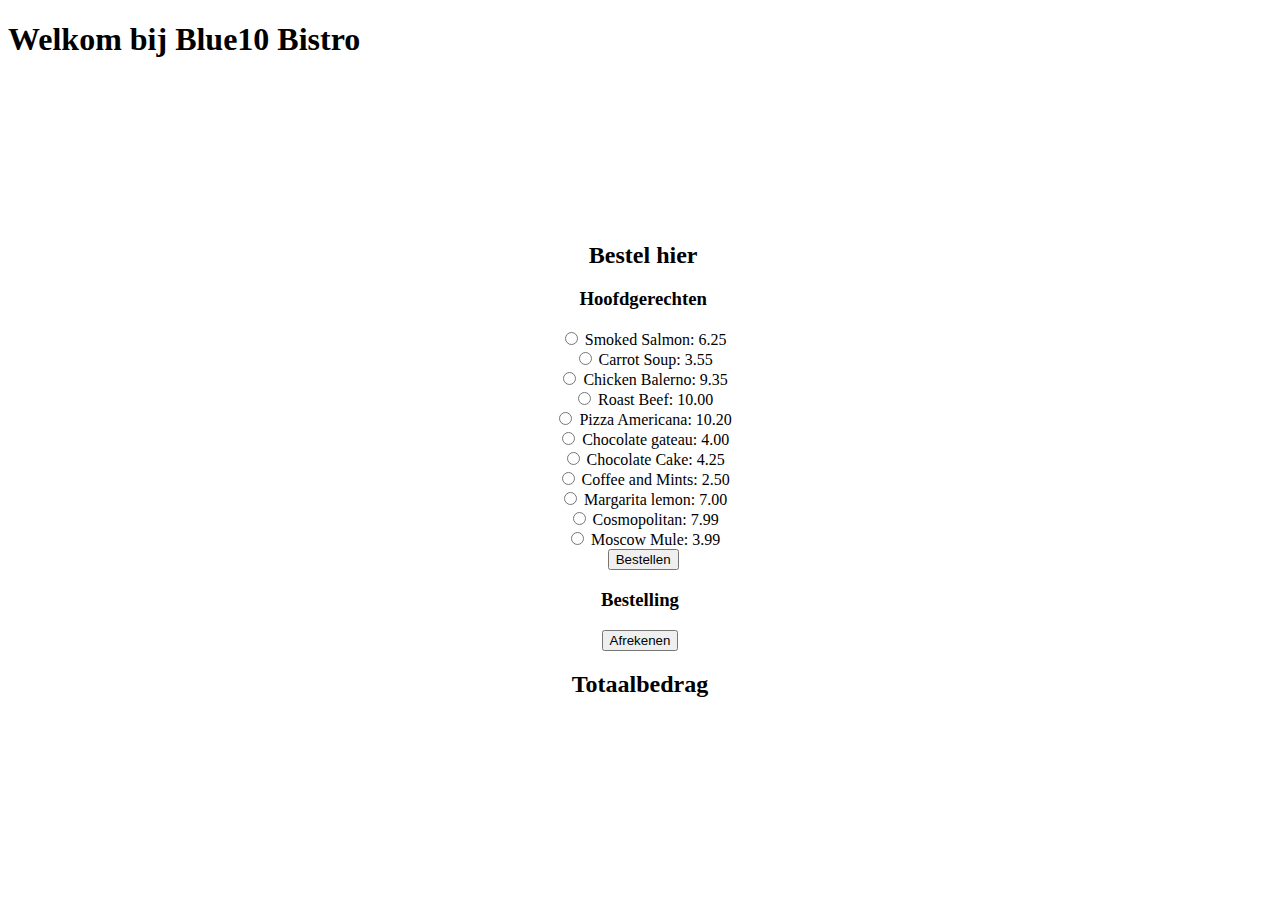
==== website/index.html @ 21ae86fc "Add files via upload" ====
<!DOCTYPE html>
<html lang="en">
<head>
    <meta charset="UTF-8">
    <meta http-equiv="X-UA-Compatible" content="IE=edge">
    <meta name="viewport" content="width=device-width, initial-scale=1.0">
    <!-- CSS only -->
<link href="https://cdn.jsdelivr.net/npm/bootstrap@5.2.0/dist/css/bootstrap.min.css" rel="stylesheet" integrity="sha384-gH2yIJqKdNHPEq0n4Mqa/HGKIhSkIHeL5AyhkYV8i59U5AR6csBvApHHNl/vI1Bx" crossorigin="anonymous">
<link rel="stylesheet" href="styles.css">
<script src="script.js"></script>
<title>Blue10 Bistro</title>

</head>
<body>
    <nav class="navbar bg-light fixed-top">
        <h1 >Welkom bij Blue10 Bistro</h1>
           </nav>
    <main>
     

     <h2>Bestel hier</h2>
     <h3>Hoofdgerechten</h3>
     <form submit="false">
        <input type="radio" id="0" name="food" value="0">
        <label for="0">Smoked Salmon: 6.25</label><br>
        
        <input type="radio" id="1" name="food" value="1">
        <label for="1">Carrot Soup: 3.55</label><br>
        
        <input type="radio" id="2" name="food" value="2">
        <label for="2">Chicken Balerno: 9.35</label><br>
        
        <input type="radio" id="3" name="food" value="3">
        <label for="3">Roast Beef: 10.00</label><br>
        
        <input type="radio" id="4" name="food" value="4">
        <label for="4">Pizza Americana: 10.20</label><br>
        
        <input type="radio" id="5" name="food" value="5">
        <label for="5">Chocolate gateau: 4.00</label><br>
        
        <input type="radio" id="6" name="food" value="6">
        <label for="6">Chocolate Cake: 4.25</label><br>
        
        <input type="radio" id="7" name="food" value="7">
        <label for="7">Coffee and Mints: 2.50</label><br>
        
        <input type="radio" id="8" name="food" value="8">
        <label for="8">Margarita lemon: 7.00</label><br>
        
        <input type="radio" id="9" name="food" value="9">
        <label for="9">Cosmopolitan: 7.99</label><br>
        
        <input type="radio" id="10" name="food" value="10">
        <label for="10">Moscow Mule: 3.99</label><br>
        
        <button class="btn btn-success" type="button"onclick="myFunction()">Bestellen</button>    
     </form>  
    </main>

    <div class="bestelling">
        <h3>Bestelling</h3>

        <div id="bestelling">

        </div>

        <input type="submit" class="btn btn-success" value="Afrekenen" onclick="printTotalPrice()">
    </div>
    
    <div class="totaalbedrag">
        <h2>Totaalbedrag</h2>
        <div id="totalPrice">

        </div>
    </div>
</body>
</html>
---- website/styles.css ----
nav{
    margin-bottom: 100px;
}

main{
    text-align: center;
    padding-top: 5%;
    padding-left: 0.5%;
}

.bestelling{
    text-align: center;
}

.totaalbedrag{
    text-align: center;
}
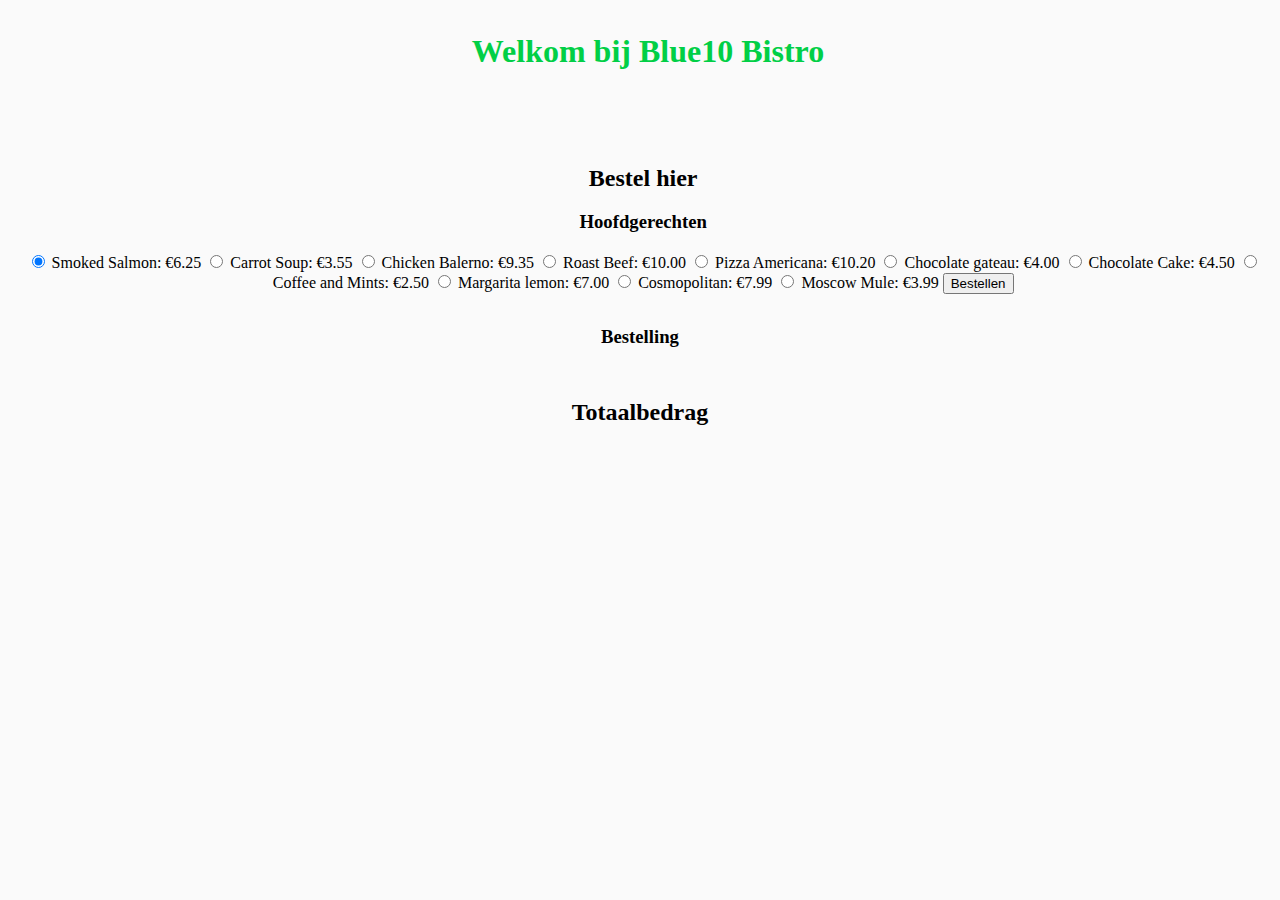
==== commit 78c4c96a: "Add files via upload" ====
--- a/website/index.html
+++ b/website/index.html
@@ -12,49 +12,53 @@
 
 </head>
 <body>
-    <nav class="navbar bg-light fixed-top">
-        <h1 >Welkom bij Blue10 Bistro</h1>
-           </nav>
+    <nav >
+        <h1 class="fw-bold">Welkom bij Blue10 Bistro</h1>
+    </nav>
     <main>
      
 
      <h2>Bestel hier</h2>
      <h3>Hoofdgerechten</h3>
-     <form submit="false">
-        <input type="radio" id="0" name="food" value="0">
-        <label for="0">Smoked Salmon: 6.25</label><br>
+     <form class="btn-group-vertical" role="group" aria-label="Vertical radio toggle button group">
         
-        <input type="radio" id="1" name="food" value="1">
-        <label for="1">Carrot Soup: 3.55</label><br>
-        
-        <input type="radio" id="2" name="food" value="2">
-        <label for="2">Chicken Balerno: 9.35</label><br>
-        
-        <input type="radio" id="3" name="food" value="3">
-        <label for="3">Roast Beef: 10.00</label><br>
-        
-        <input type="radio" id="4" name="food" value="4">
-        <label for="4">Pizza Americana: 10.20</label><br>
-        
-        <input type="radio" id="5" name="food" value="5">
-        <label for="5">Chocolate gateau: 4.00</label><br>
-        
-        <input type="radio" id="6" name="food" value="6">
-        <label for="6">Chocolate Cake: 4.25</label><br>
-        
-        <input type="radio" id="7" name="food" value="7">
-        <label for="7">Coffee and Mints: 2.50</label><br>
-        
-        <input type="radio" id="8" name="food" value="8">
-        <label for="8">Margarita lemon: 7.00</label><br>
-        
-        <input type="radio" id="9" name="food" value="9">
-        <label for="9">Cosmopolitan: 7.99</label><br>
-        
-        <input type="radio" id="10" name="food" value="10">
-        <label for="10">Moscow Mule: 3.99</label><br>
-        
-        <button class="btn btn-success" type="button"onclick="myFunction()">Bestellen</button>    
+       
+        <input type="radio" class="btn-check" name="food" id="0" value="0" autocomplete="off" checked>
+        <label class="btn btn-outline-primary" for="0">Smoked Salmon: €6.25</label>
+
+        <input type="radio" class="btn-check" name="food" id="1" value="1" autocomplete="off">
+        <label class="btn btn-outline-primary" for="1">Carrot Soup: €3.55</label>
+
+        <input type="radio" class="btn-check" name="food" id="2" value="2" autocomplete="off">
+        <label class="btn btn-outline-primary" for="2">Chicken Balerno: €9.35</label>
+
+        <input type="radio" class="btn-check" name="food" id="3" value="3" autocomplete="off">
+        <label class="btn btn-outline-primary" for="3">Roast Beef: €10.00</label>
+
+        <input type="radio" class="btn-check" name="food" id="4" value="4" autocomplete="off">
+        <label class="btn btn-outline-primary" for="4">Pizza Americana: €10.20</label>
+
+        <input type="radio" class="btn-check" name="food" id="5" value="5" autocomplete="off">
+        <label class="btn btn-outline-primary" for="5">Chocolate gateau: €4.00</label>
+
+        <input type="radio" class="btn-check" name="food" id="6" value="6" autocomplete="off">
+        <label class="btn btn-outline-primary" for="6">Chocolate Cake: €4.50</label>
+
+        <input type="radio" class="btn-check" name="food" id="7" value="7" autocomplete="off">
+        <label class="btn btn-outline-primary" for="7">Coffee and Mints: €2.50</label>
+
+        <input type="radio" class="btn-check" name="food" id="8" value="8" autocomplete="off">
+        <label class="btn btn-outline-primary" for="8">Margarita lemon: €7.00</label>
+
+        <input type="radio" class="btn-check" name="food" id="9" value="9" autocomplete="off">
+        <label class="btn btn-outline-primary" for="9">Cosmopolitan: €7.99</label>
+
+        <input type="radio" class="btn-check" name="food" id="10" value="10" autocomplete="off">
+        <label class="btn btn-outline-primary" for="10">Moscow Mule: €3.99</label>
+
+    
+
+        <button id="btn.1" class="btn btn-success" type="button"onclick="myFunction()">Bestellen</button>    
      </form>  
     </main>
 
@@ -65,10 +69,11 @@
 
         </div>
 
-        <input type="submit" class="btn btn-success" value="Afrekenen" onclick="printTotalPrice()">
+        
     </div>
     
     <div class="totaalbedrag">
+        <input id="btn.2" type="submit" style="display:none" class="btn btn-success" value="Afrekenen" onclick="printTotalPrice() ">
         <h2>Totaalbedrag</h2>
         <div id="totalPrice">
 
--- a/website/styles.css
+++ b/website/styles.css
@@ -1,5 +1,12 @@
 nav{
-    margin-bottom: 100px;
+    
+    color: rgb(1, 207, 70);
+    top: 0;
+    height: 60px;
+    line-height: 60px;
+    width: 100vw;
+    z-index: 10;
+    
 }
 
 main{
@@ -10,8 +17,18 @@
 
 .bestelling{
     text-align: center;
+    padding-top: 1%;
+    padding-bottom: 1%;
 }
 
 .totaalbedrag{
     text-align: center;
+}
+
+h1{
+    text-align: center;
+}
+
+body{
+    background-color: rgb(250, 250, 250) ;
 }